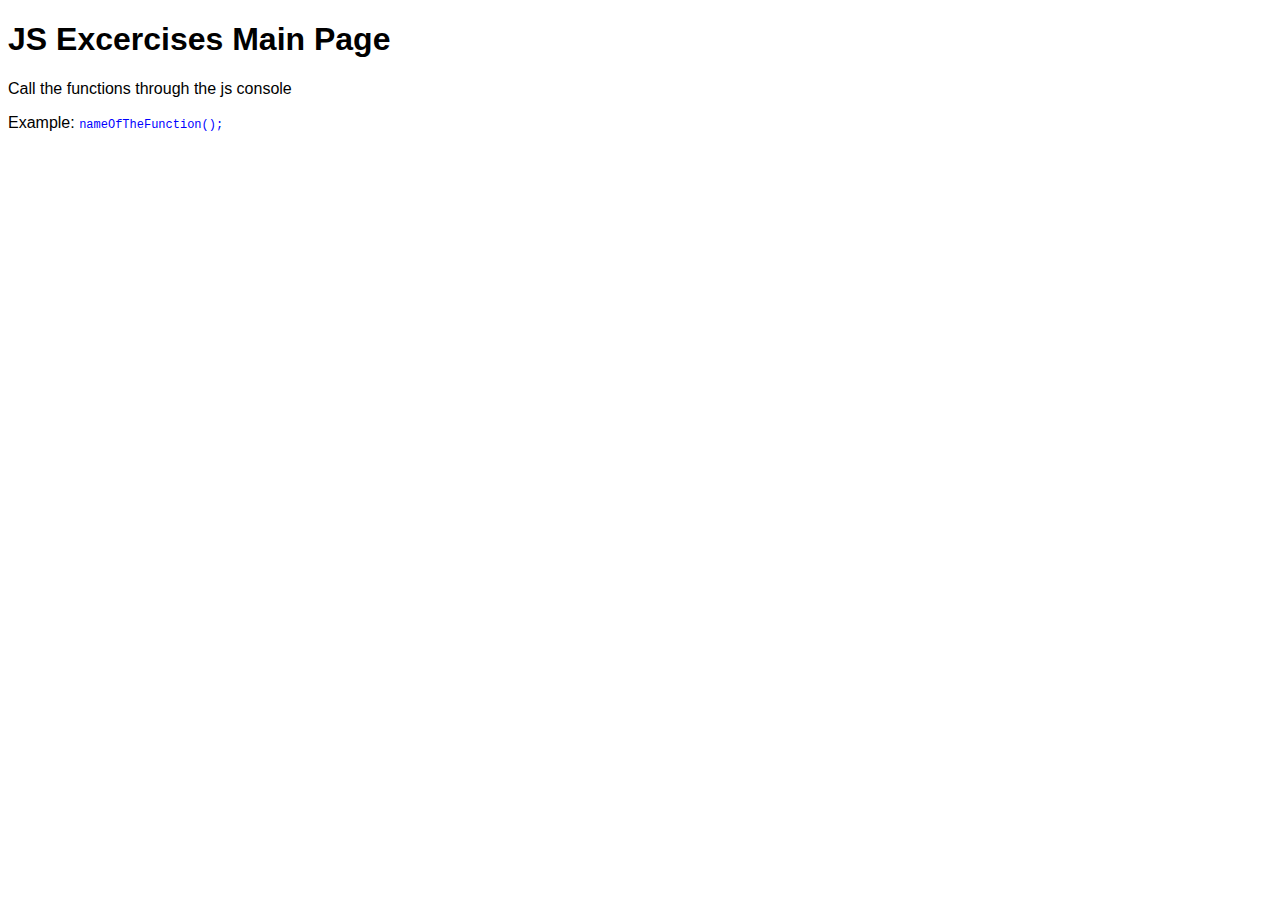
==== jsExc/index.html @ b269b364 "js exc" ====
<!DOCTYPE html>
<html lang="en">
<head>
	<meta charset="UTF-8">
	<title>JS Excercises Main Page</title>
	<style>
		body { font-family: "Arial", sans-serif; }
		#code { font-family: "Courier", monospace; color: blue; font-size: 12px;}
	</style>
</head>
<body>
	<h1>JS Excercises Main Page</h1>
	<p>Call the functions through the js console</p>
	<p>Example: <span id="code">nameOfTheFunction();</span></p>
	<script src="excercises.js"></script>
</body>
</html>
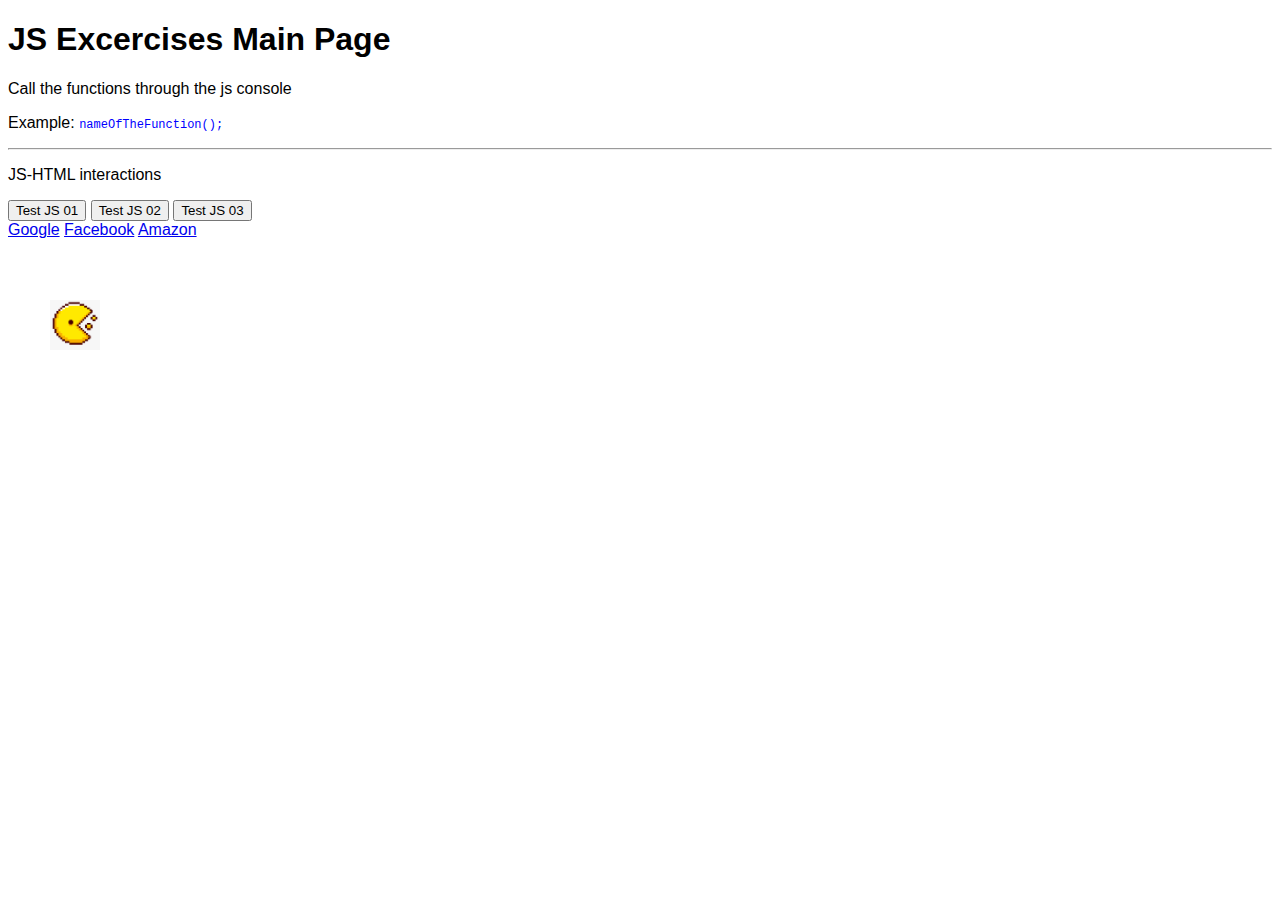
==== commit 133c5cac: "JS-HTML interactions (step 4)" ====
--- a/jsExc/index.html
+++ b/jsExc/index.html
@@ -6,12 +6,34 @@
 	<style>
 		body { font-family: "Arial", sans-serif; }
 		#code { font-family: "Courier", monospace; color: blue; font-size: 12px;}
+		img#pacman {
+			display: block;
+			position:absolute;
+			width: 50px;
+			height: 50px;
+			top:300px;
+			left:50px;
+		}
 	</style>
 </head>
 <body>
 	<h1>JS Excercises Main Page</h1>
 	<p>Call the functions through the js console</p>
 	<p>Example: <span id="code">nameOfTheFunction();</span></p>
+	<hr>
+	<p>JS-HTML interactions</p>
+	<input id="jsTestBtn01" type="button" value="Test JS 01">
+	<input id="jsTestBtn02" type="button" value="Test JS 02">
+	<input id="jsTestBtn03" type="button" value="Test JS 03">
+
+	<br>
+	<a id="Anchor01" href="https://www.google.it/">Google</a>
+	<a id="Anchor02" href="https://it-it.facebook.com/">Facebook</a>
+	<a id="Anchor03" href="https://www.amazon.it/">Amazon</a>
+
+	<img  id="pacman" src="../imgs/pacman.png" alt="pacman">
+
 	<script src="excercises.js"></script>
+	<script src="excercisesDom.js"></script>
 </body>
 </html>